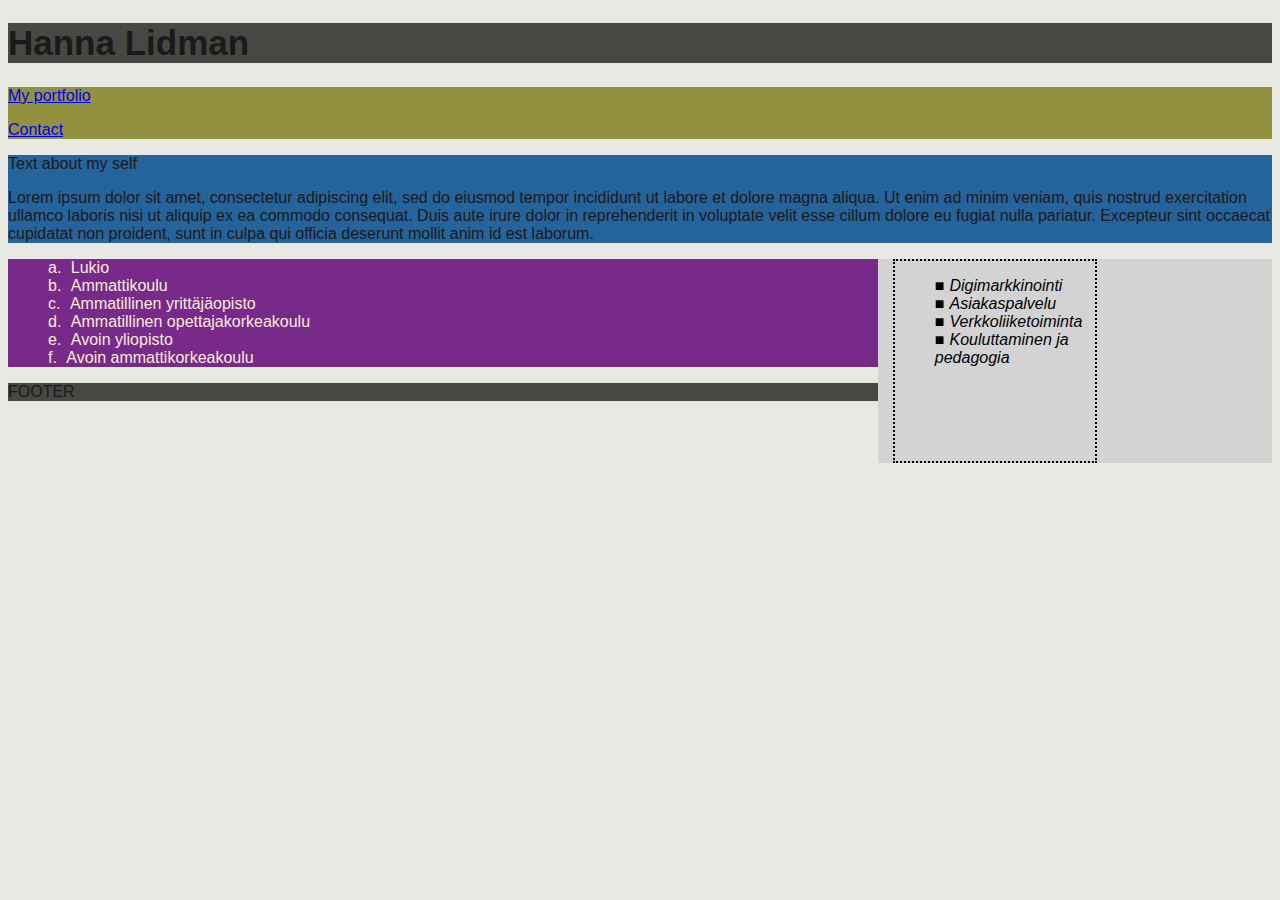
==== index.html @ f216db69 "moving aside tag" ====
<!DOCTYPE html>
<html>
<head>
    <meta charset="UTF-8">
    <link rel="stylesheet" href="styles.css">    
</head>    
<body>
    <header>
        <h1>Hanna Lidman</h1>
    </header> 
    <nav>
        <p><a href="portfolio.html">My portfolio</a></p>
        <p><a href="#contact">Contact </a></p>
    </nav>

    <section>
        <p>Text about my self</p>
        <p>Lorem ipsum dolor sit amet, consectetur adipiscing elit, sed do eiusmod tempor incididunt ut labore et dolore magna aliqua. 
            Ut enim ad minim veniam, quis nostrud exercitation ullamco laboris nisi ut aliquip ex ea commodo consequat. 
            Duis aute irure dolor in reprehenderit in voluptate velit esse cillum dolore eu fugiat nulla pariatur. 
            Excepteur sint occaecat cupidatat non proident, sunt in culpa qui officia deserunt mollit anim id est laborum.</p>
    </section>

    <aside>
        <div class="profile-image">
        <ul>
            <li>Digimarkkinointi</li>
            <li>Asiakaspalvelu</li>
            <li>Verkkoliiketoiminta</li>
            <li>Kouluttaminen ja pedagogia</li>
        </ul>
        </div>
    </aside> 

    <article>
        <ol>
            <li>Lukio</li>
            <li>Ammattikoulu</li>
            <li>Ammatillinen yrittäjäopisto</li>
            <li>Ammatillinen opettajakorkeakoulu</li>
            <li>Avoin yliopisto</li>
            <li>Avoin ammattikorkeakoulu</li>
        </ol>
    </article>
     
    <footer>
        <p>FOOTER</p>
     </footer>  
</body>
</html>
---- styles.css ----
body {
    background-color: rgb(233, 233, 228);
    font-family: 'Poppins', sans-serif;
}
h1 {
    font-size: 35px;
    color: rgb(26, 26, 26);
}
p {
    font-size: 16px;
    color: rgb(26, 26, 26);
}
ol {
    list-style-type: none;
    counter-reset: my-counter;
}
li {
    counter-increment: my-counter;
    
}
li:before {
    content: counter(my-counter, lower-alpha) ". "; 
    margin-right: 5px; 
}
ul {
    list-style-type: none;
    counter-reset: my-counter;  
}

ul li {
    counter-increment: my-counter-ul;
}

ul li:before {
    content: counter(my-counter-ul, square); 
    margin-right: 5px;  
}
.profile-image {
    border: 2px dotted;
    width: 200px;
    height: 200px;
}

.topleft {
    position: absolute;
    top: 8px;
    left: 16px;
    font-size: 18px;
  }
header {
    background-color: rgb(71, 71, 68);
    font-size: 20;
    color: antiquewhite;
}
nav {
    background-color: rgb(145, 145, 64);
    font-size: 12;
    color: antiquewhite;
}

section {
    background-color: rgb(37, 99, 156);
    font-size: 12;
    color: antiquewhite;
}

article {
    background-color: rgb(120, 42, 139);
    font-size: 12;
    color: antiquewhite;
}
  
aside {
    width: 30%;
    padding-left: 15px;
    margin-left: 15px;
    float: right;
    font-style: italic;
    background-color: lightgray;
  }

  footer {
    background-color: rgb(71, 71, 68);
    font-size: 20;
    color: antiquewhite;
}
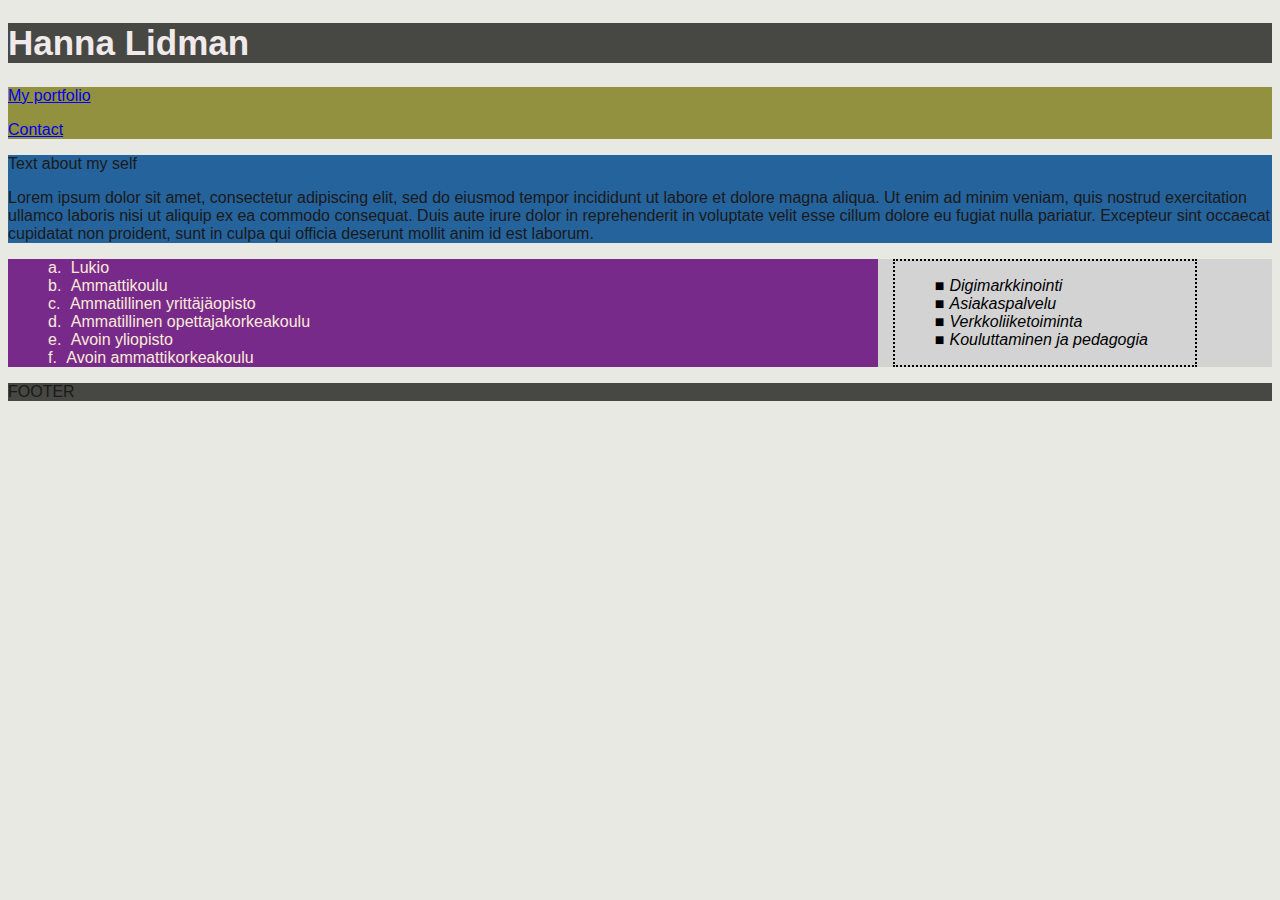
==== commit 40c83b70: "added column" ====
--- a/index.html
+++ b/index.html
@@ -14,11 +14,15 @@
     </nav>
 
     <section>
-        <p>Text about my self</p>
-        <p>Lorem ipsum dolor sit amet, consectetur adipiscing elit, sed do eiusmod tempor incididunt ut labore et dolore magna aliqua. 
+        <div class="row">
+        <div class="col-md-6">
+            <p>Text about my self</p>
+            <p>Lorem ipsum dolor sit amet, consectetur adipiscing elit, sed do eiusmod tempor incididunt ut labore et dolore magna aliqua. 
             Ut enim ad minim veniam, quis nostrud exercitation ullamco laboris nisi ut aliquip ex ea commodo consequat. 
             Duis aute irure dolor in reprehenderit in voluptate velit esse cillum dolore eu fugiat nulla pariatur. 
             Excepteur sint occaecat cupidatat non proident, sunt in culpa qui officia deserunt mollit anim id est laborum.</p>
+        </div>
+        </div>
     </section>
 
     <aside>
--- a/styles.css
+++ b/styles.css
@@ -4,7 +4,7 @@
 }
 h1 {
     font-size: 35px;
-    color: rgb(26, 26, 26);
+    color: rgb(240, 234, 234);
 }
 p {
     font-size: 16px;
@@ -37,8 +37,8 @@
 }
 .profile-image {
     border: 2px dotted;
-    width: 200px;
-    height: 200px;
+    width: 300px;
+    height: auto;
 }
 
 .topleft {
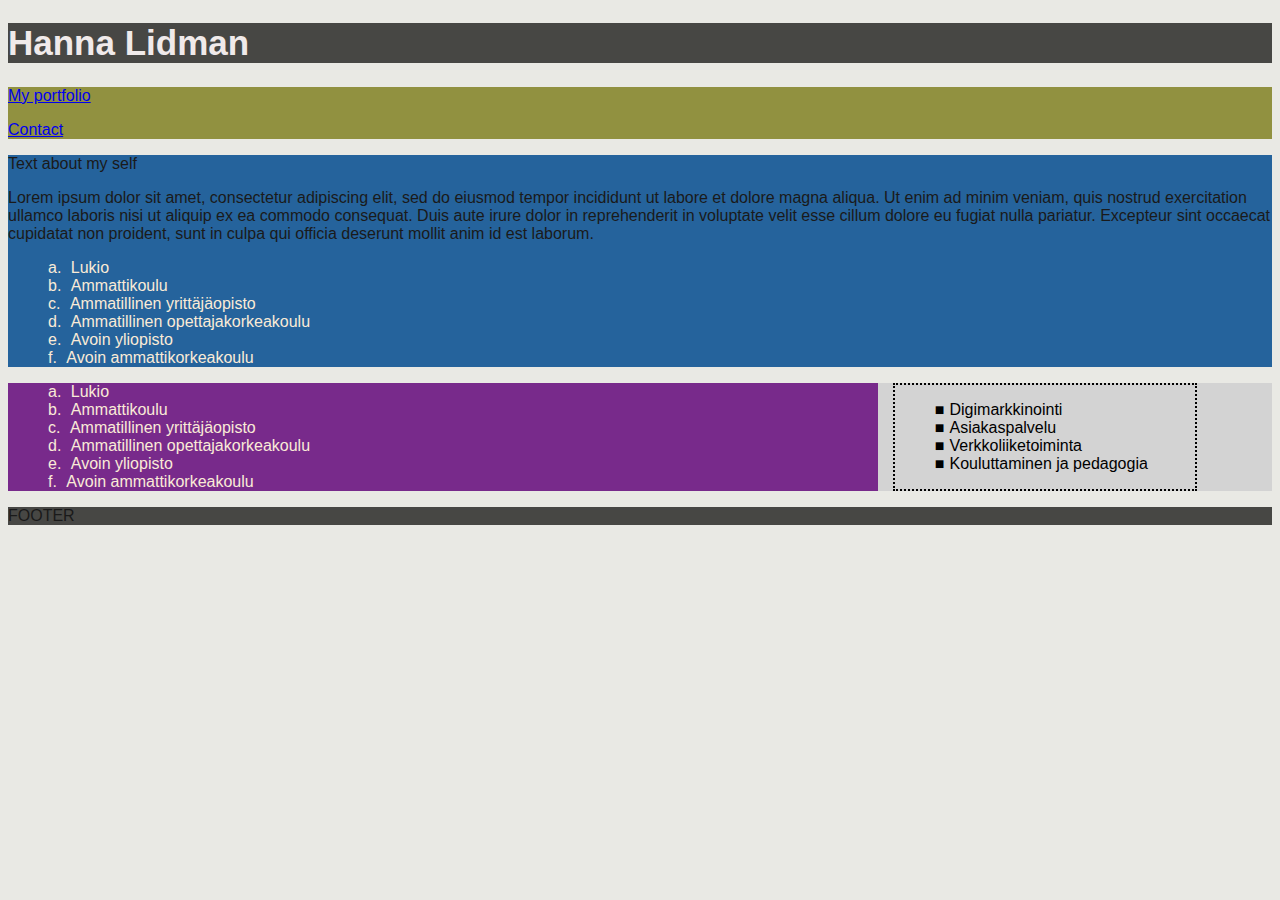
==== commit 3f85a0fc: "ol to segment tag" ====
--- a/index.html
+++ b/index.html
@@ -22,6 +22,14 @@
             Duis aute irure dolor in reprehenderit in voluptate velit esse cillum dolore eu fugiat nulla pariatur. 
             Excepteur sint occaecat cupidatat non proident, sunt in culpa qui officia deserunt mollit anim id est laborum.</p>
         </div>
+        <ol>
+            <li>Lukio</li>
+            <li>Ammattikoulu</li>
+            <li>Ammatillinen yrittäjäopisto</li>
+            <li>Ammatillinen opettajakorkeakoulu</li>
+            <li>Avoin yliopisto</li>
+            <li>Avoin ammattikorkeakoulu</li>
+        </ol>
         </div>
     </section>
 
--- a/styles.css
+++ b/styles.css
@@ -75,7 +75,6 @@
     padding-left: 15px;
     margin-left: 15px;
     float: right;
-    font-style: italic;
     background-color: lightgray;
   }
 
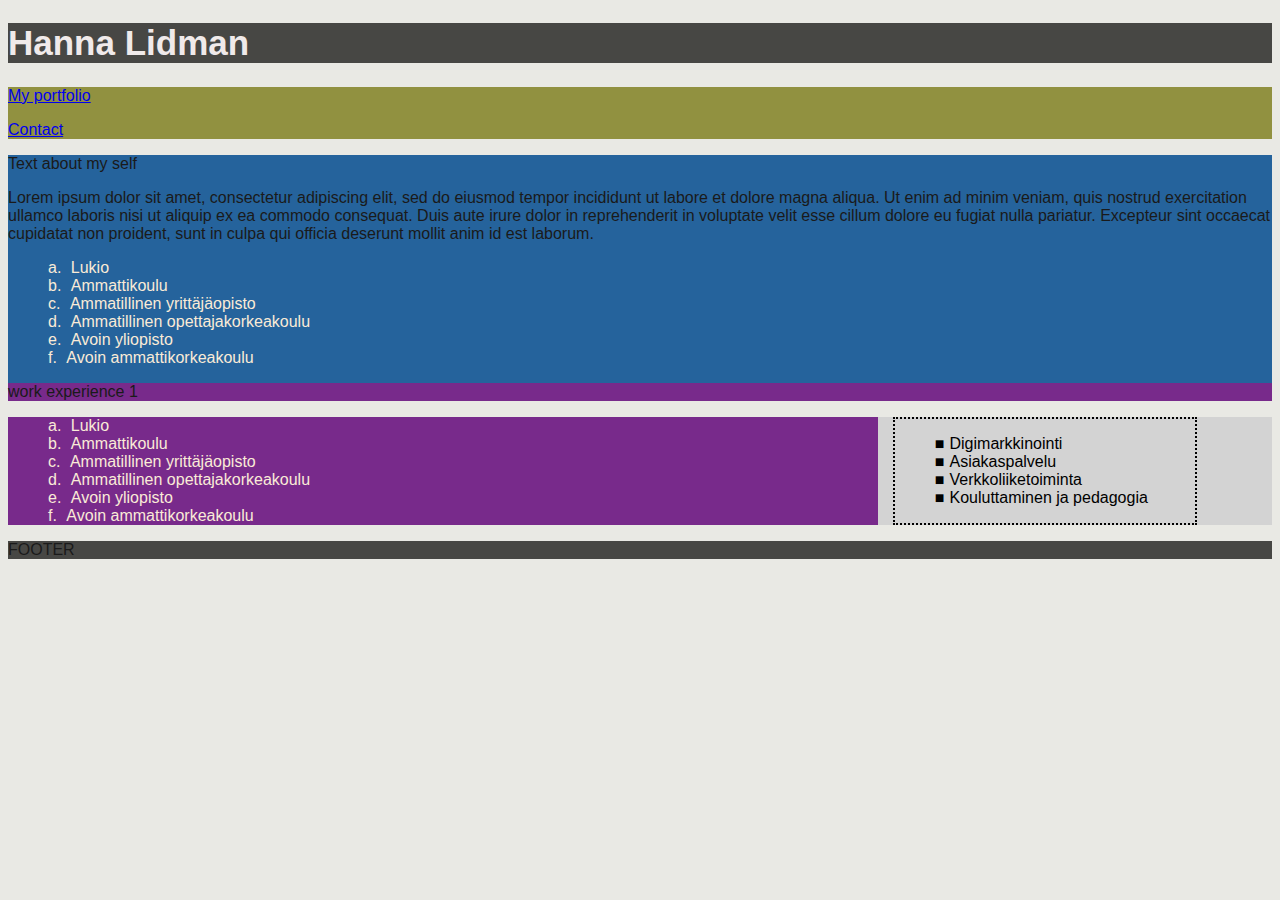
==== commit 1b42d792: "added again work experience" ====
--- a/index.html
+++ b/index.html
@@ -31,6 +31,9 @@
             <li>Avoin ammattikorkeakoulu</li>
         </ol>
         </div>
+        <article>
+            <p>work experience 1</p>
+        </article>
     </section>
 
     <aside>
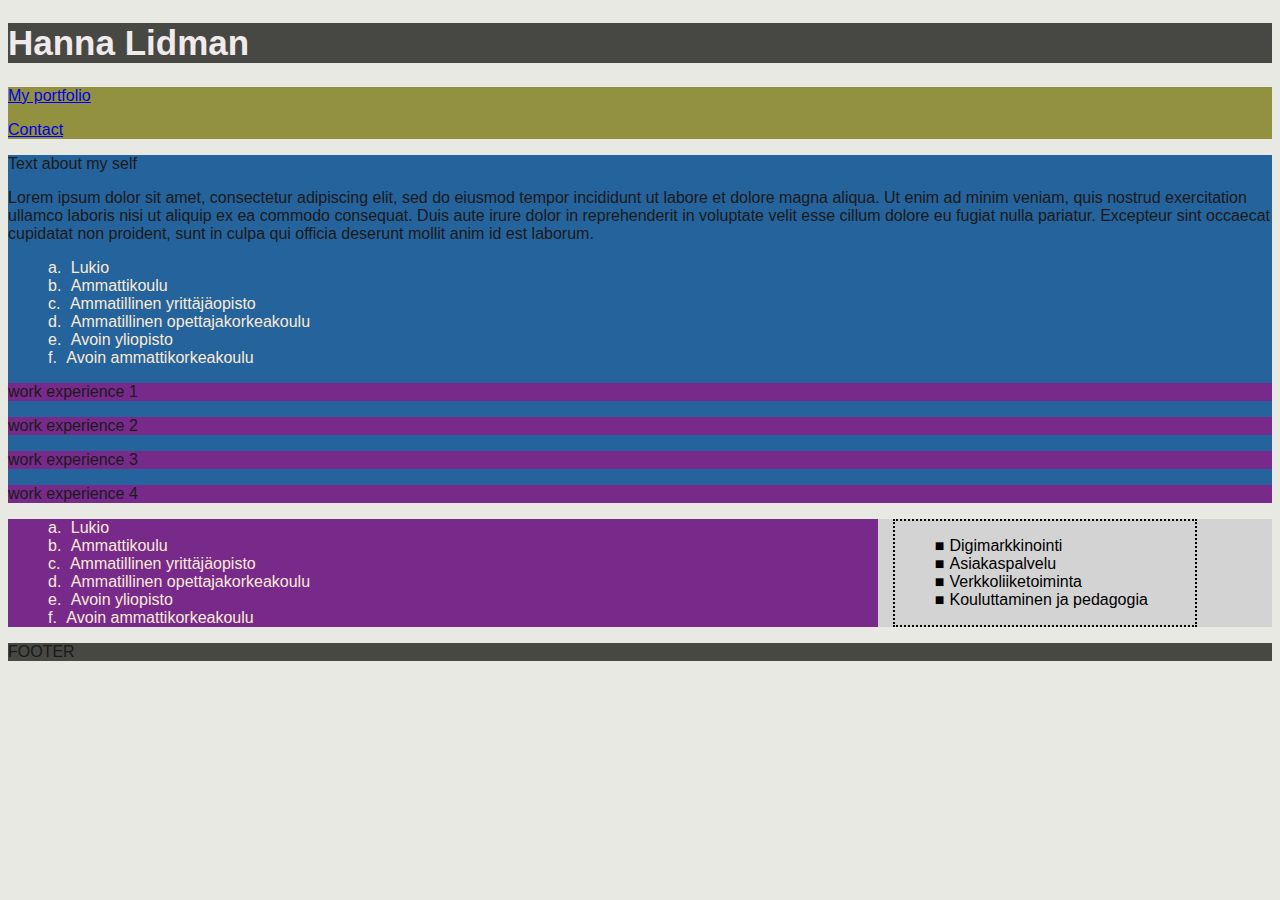
==== commit cacdc682: "added 4 experience" ====
--- a/index.html
+++ b/index.html
@@ -34,6 +34,15 @@
         <article>
             <p>work experience 1</p>
         </article>
+        <article>
+            <p>work experience 2</p>
+        </article>
+        <article>
+            <p>work experience 3</p>
+        </article>
+        <article>
+            <p>work experience 4</p>
+        </article>
     </section>
 
     <aside>
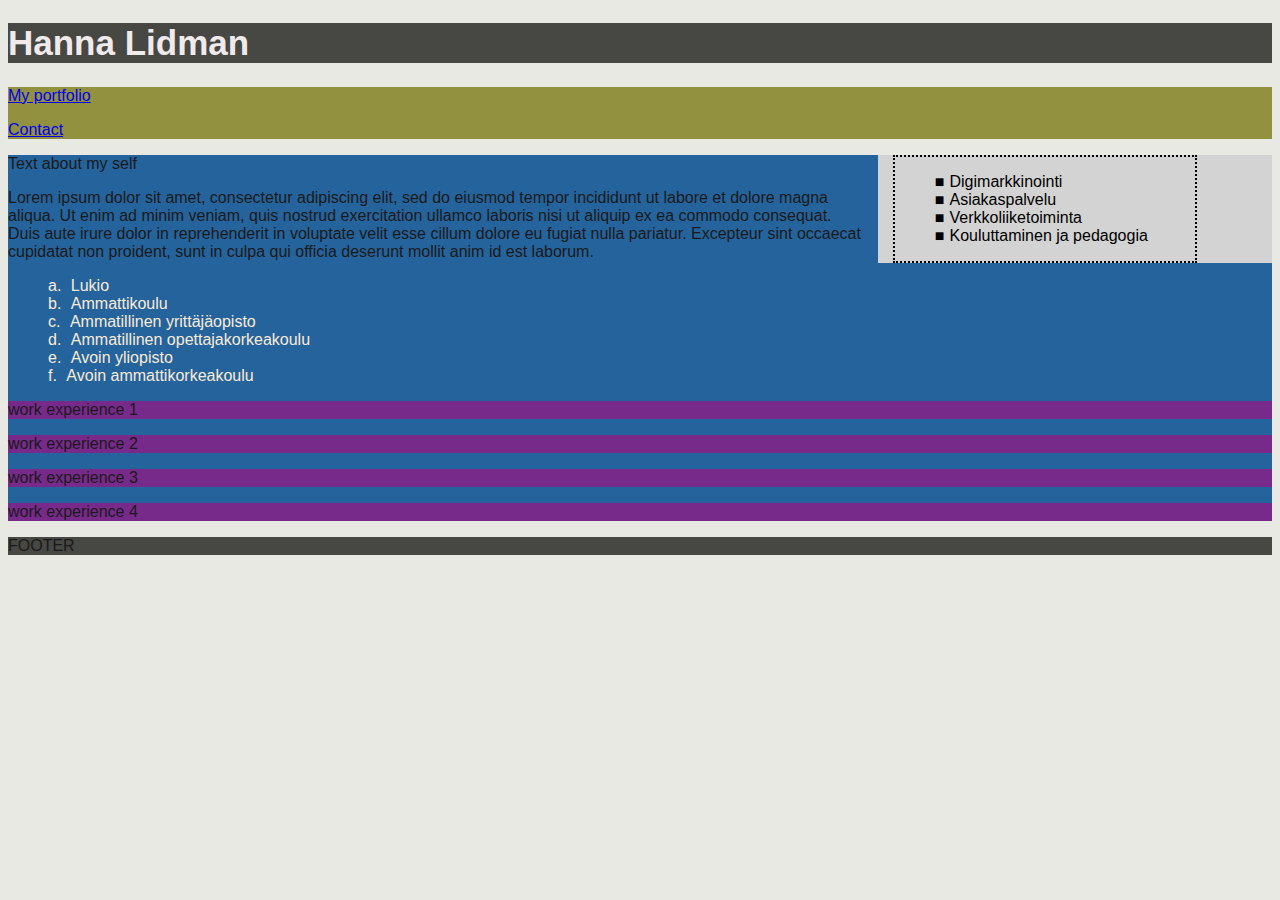
==== commit 0ab9cb27: "changed aside placing" ====
--- a/index.html
+++ b/index.html
@@ -12,6 +12,17 @@
         <p><a href="portfolio.html">My portfolio</a></p>
         <p><a href="#contact">Contact </a></p>
     </nav>
+
+    <aside>
+        <div class="profile-image">
+        <ul>
+            <li>Digimarkkinointi</li>
+            <li>Asiakaspalvelu</li>
+            <li>Verkkoliiketoiminta</li>
+            <li>Kouluttaminen ja pedagogia</li>
+        </ul>
+        </div>
+    </aside>  
 
     <section>
         <div class="row">
@@ -31,6 +42,7 @@
             <li>Avoin ammattikorkeakoulu</li>
         </ol>
         </div>
+        
         <article>
             <p>work experience 1</p>
         </article>
@@ -45,28 +57,7 @@
         </article>
     </section>
 
-    <aside>
-        <div class="profile-image">
-        <ul>
-            <li>Digimarkkinointi</li>
-            <li>Asiakaspalvelu</li>
-            <li>Verkkoliiketoiminta</li>
-            <li>Kouluttaminen ja pedagogia</li>
-        </ul>
-        </div>
-    </aside> 
-
-    <article>
-        <ol>
-            <li>Lukio</li>
-            <li>Ammattikoulu</li>
-            <li>Ammatillinen yrittäjäopisto</li>
-            <li>Ammatillinen opettajakorkeakoulu</li>
-            <li>Avoin yliopisto</li>
-            <li>Avoin ammattikorkeakoulu</li>
-        </ol>
-    </article>
-     
+      
     <footer>
         <p>FOOTER</p>
      </footer>  
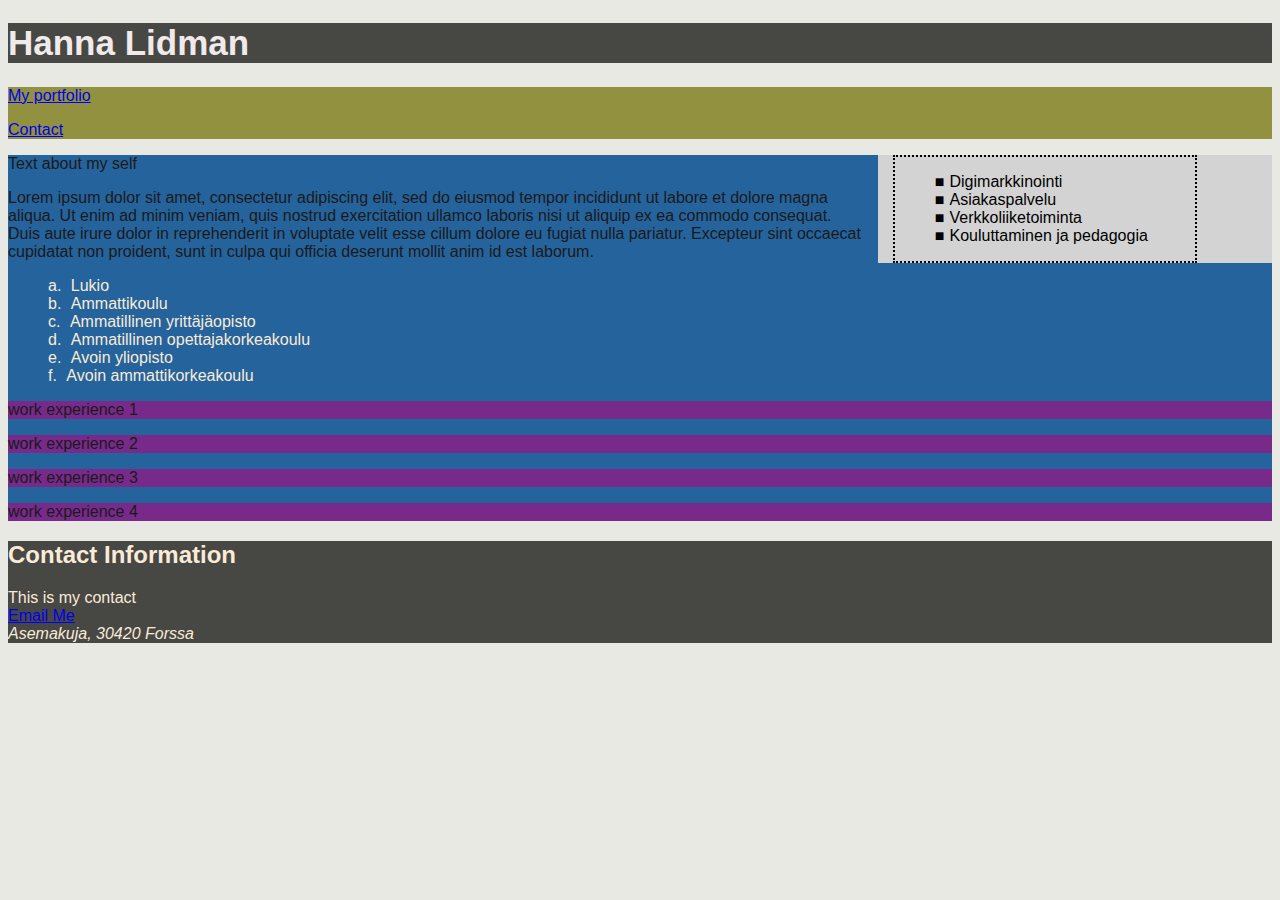
==== commit 675ad17f: "added address to footer" ====
--- a/index.html
+++ b/index.html
@@ -42,7 +42,7 @@
             <li>Avoin ammattikorkeakoulu</li>
         </ol>
         </div>
-        
+
         <article>
             <p>work experience 1</p>
         </article>
@@ -59,7 +59,10 @@
 
       
     <footer>
-        <p>FOOTER</p>
+        <h2>Contact Information</h2>
+        <div id="contact">This is my contact</div>
+        <a href="mailto:example@example.com">Email Me</a>
+        <address>Asemakuja, 30420 Forssa</address>
      </footer>  
 </body>
 </html>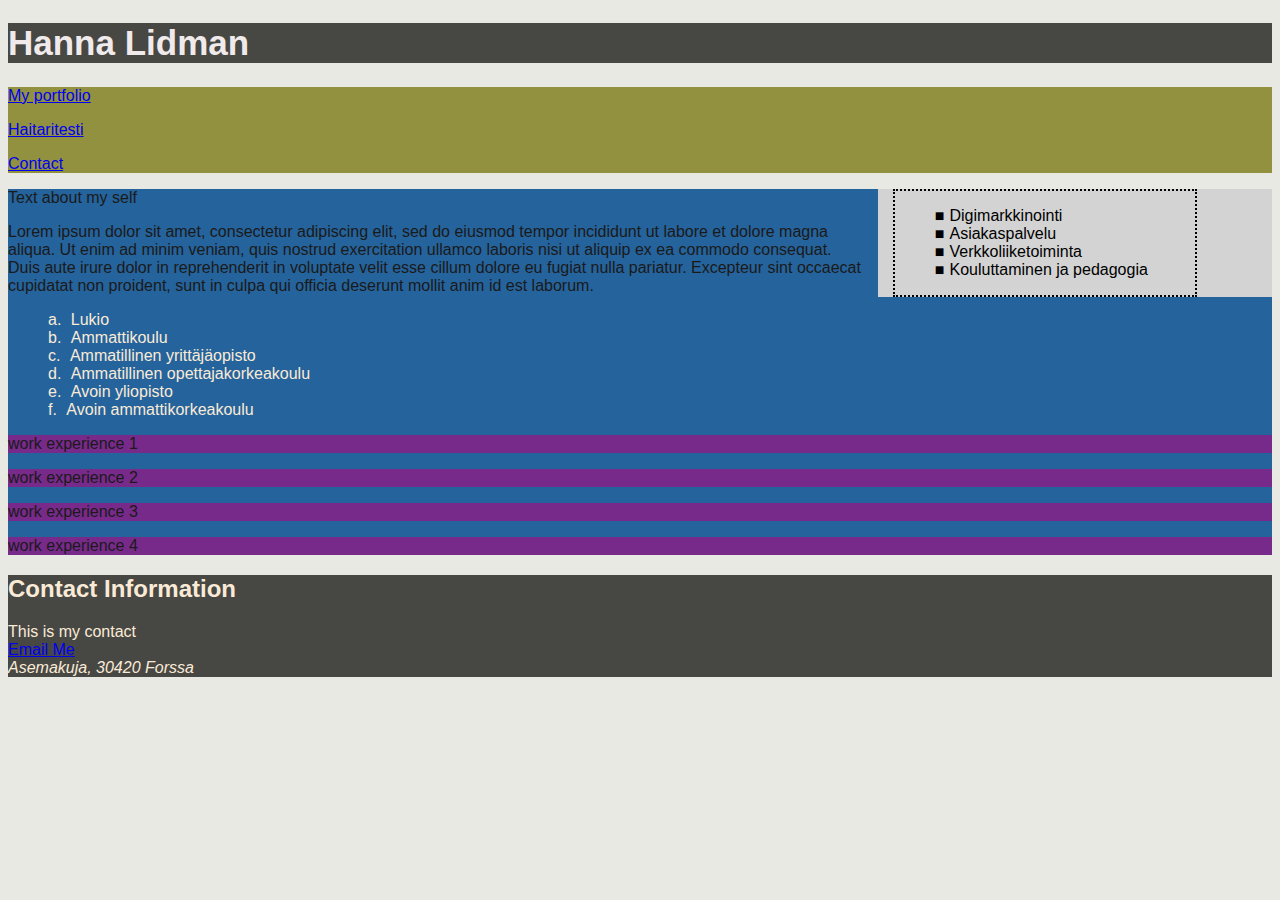
==== commit a489aab0: "added accordion test to home page" ====
--- a/index.html
+++ b/index.html
@@ -10,6 +10,7 @@
     </header> 
     <nav>
         <p><a href="portfolio.html">My portfolio</a></p>
+        <p><a href="accordiontest.html">Haitaritesti</a></p>
         <p><a href="#contact">Contact </a></p>
     </nav>
 
